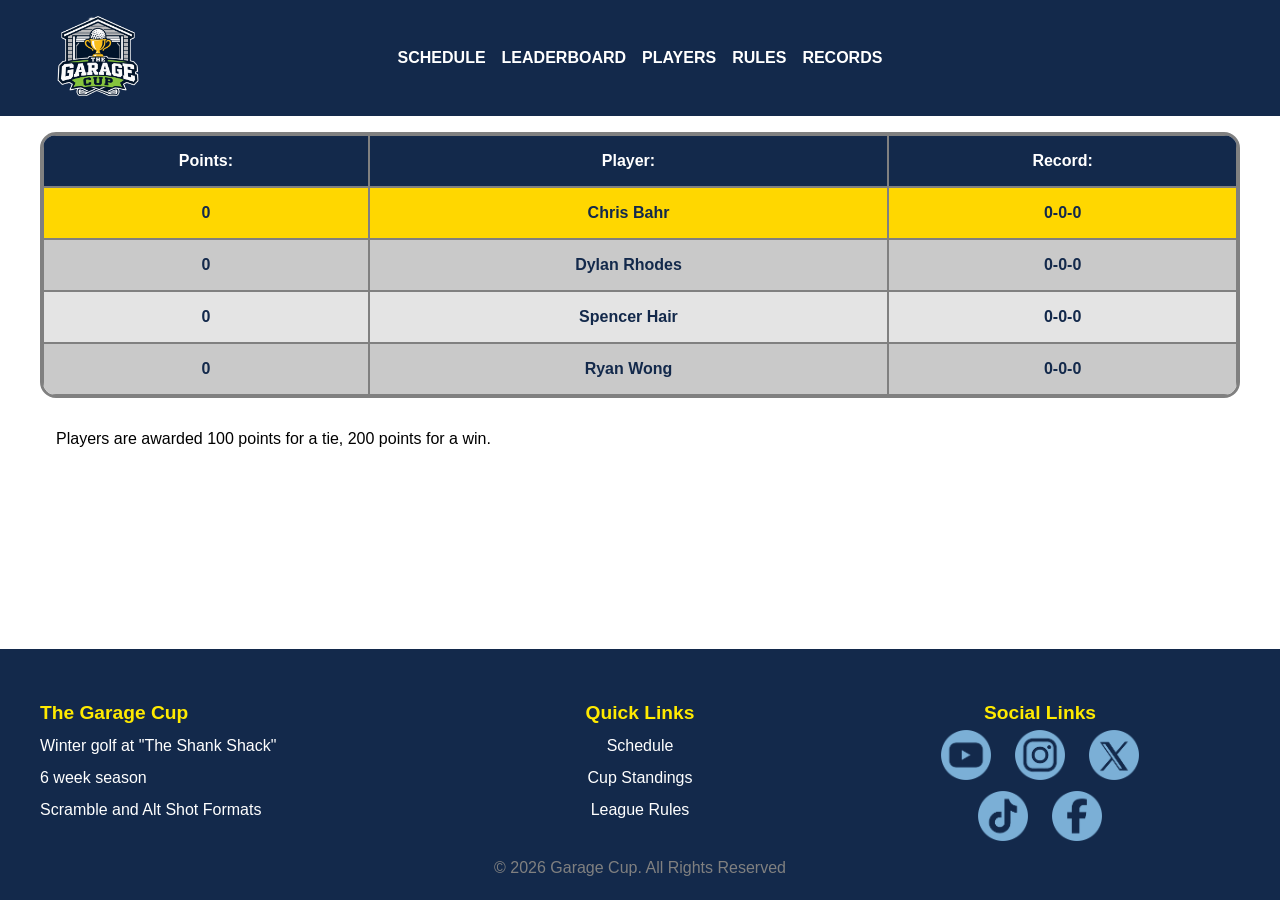
==== leaderboard.html @ 925f1c3c "update current leader" ====
<!DOCTYPE html>
<html lang="en">
<head>
    <meta charset="UTF-8">
    <meta name="viewport" content="width=device-width, initial-scale=1.0">
    <title>Golf League</title>
    <script src="js/script.js" defer></script>
    <link rel="stylesheet" href="css/style.css">
</head>
<body class="fillPage">
    <header>
        <div class="headerContainer">
            <a href="index.html"><img src="images/logo.png" alt="" class="logo"></a>
            <button class="menuToggle" type="button" aria-expanded="false" aria-controls="mobileMenu" aria-label="Open navigation menu">
                <span></span>
                <span></span>
                <span></span>
            </button>
            <div class="rightAlign">
            </div>
            <div class="mobileMenu" id="mobileMenu">
                <nav>
                    <a href="schedule.html">Schedule</a>
                    <a href="leaderboard.html">Leaderboard</a>
                    <a href="players.html">Players</a>
                    <a href="#">Rules</a>
                    <a href="#">Records</a>
                </nav>
            </div>
        </div>
    </header>
    <div>
        <table class="tableSchedule">
            <tr>
                <th>Points:</th>
                <th>Player:</th>
                <th>Record:</th>
            </tr>
            <tr style="background-color:gold">
                <td>0</td>
                <td>Chris Bahr</td>
                <td>0-0-0</td>
            </tr>
            <tr>
                <td>0</td>
                <td>Dylan Rhodes</td>
                <td>0-0-0</td>
            </tr>
            <tr>
                <td>0</td>
                <td>Spencer Hair</td>
                <td>0-0-0</td>
            </tr>
            <tr>
                <td>0</td>
                <td>Ryan Wong</td>
                <td>0-0-0</td>
            </tr>
        </table>
        <div class="scheduleTextArea">
            <p>Players are awarded 100 points for a tie, 200 points for a win.</p>
            
        </div>

    </div>
    <footer>
        <div class="col_3_container">
            <div class="leftAlign">
                <p>
                    The Garage Cup 
                    <br>
                    Winter golf at "The Shank Shack"
                    <br>
                    6 week season
                    <br>
                    Scramble and Alt Shot Formats
                </p>
            </div>
            <div>
                <p>
                    Quick Links
                    <br>
                    <a href="schedule.html">Schedule</a> <br>
                    <a href="#">Cup Standings</a> <br>
                    <a href="#">League Rules</a>
                </p>
            </div>
            <div class="icons">
                <p>Social Links</p>
                <a href="#"><img src="images/icons/iYoutube.png" alt=""></a>
                <a href="#"><img src="images/icons/iInstagram.png" alt=""></a>
                <a href="#"><img src="images/icons/iX.png" alt=""></a>
                <br>
                <a href="#"><img src="images/icons/iTikTok.png" alt=""></a>
                <a href="#"><img src="images/icons/iFacebook.png" alt=""></a>  
            </div>
        </div>
        <p style="text-align: center; color:gray">&copy; 2026 Garage Cup. All Rights Reserved</p>
    </footer>

</body>
</html>
---- css/style.css ----
* {
    margin:0;
    box-sizing: border-box;
    font-family: arial;
}
html {
    font-size: 100%;
    width: 100%;
    overflow-x: hidden;
}
body {
    font-size: 1rem;
    width: 100%;
    overflow-x: hidden;
}
h1 {
    font-size: 2.25rem;
}
h2 {
    font-size: 1.75rem;
}
h3 {
    font-size: 1.5rem;
}
h4 {
    font-size: 1.25rem;
}
h5 {
    font-size: 1.125rem;
}
h6 {
    font-size: 1rem;
}
p {
    font-size: 1rem;
}
a {
    text-decoration: none;
}
.maxContainer {
    max-width: 1200px;
    margin:0 auto;
    position: relative;
}
header {
    width:100%;
    padding:1rem;
    background-color: #13294b;
    user-select: none;
}
.headerContainer {
    max-width: 1200px;
    margin:0 auto;
    display:grid;
    grid-template-columns: 110px 1fr 110px;
    color:white;
    text-align: center;
    align-items: center;
}
.headerContainer > a {
    grid-column: 1;
    grid-row: 1;
}
.menuToggle {
    display: none;
}
.mobileMenu {
    display: contents;
}
.mobileMenu nav {
    grid-column: 2;
    grid-row: 1;
    display: flex;
    align-items: center;
    justify-content: center;
}
.rightAlign {
    grid-column: 3;
    grid-row: 1;
}
nav a {
    text-transform: uppercase;
    font-weight: bold;
    font-size:1rem;
    font-family: arial;
}
header a {
    color:white;
    margin:0 .5rem;
}
.logo {
    height:80px;
    text-align: left;
}
.rightAlign {
    text-align: right;
}
.leftAlign {
    text-align: left;
}
footer {
    background-color: #13294b;
    padding:3rem 1rem 1rem 1rem;
    line-height: 2;
}
footer a {
    color:white;
}
footer div p::first-line {
    font-weight: bold;
    font-size: 1.2rem;
    color:#ffea00;
    line-height: 1.7;
}
.col_3_container {
    max-width: 1200px;
    margin:0 auto;
    display:grid;
    grid-template-columns: 1fr 1fr 1fr;
    color:white;
    text-align: center;
}
.icons img {
    width:50px;
}
.icons a {
    margin:0 .6rem;
}
.mainBanner {
    width:100%;
    aspect-ratio: 3/1;
    background-image: url(../images/banner.png);
    background-size: cover;
    position: relative;
}
.bannerText {
    color:white;
    position:absolute;
    top:50%;
    left:50%;
    max-width: 1200px;
    width:100%;
    transform:translate(-50%, -50%);
    user-select: none;
}
.bannerText h2{
    text-transform: uppercase;
    letter-spacing: .2rem;
    font-size: 3.5rem;
    line-height: 1;
}
.bannerText p {
    font-style: italic;
    font-size: 1.5rem;
}
.primary-btn {
    background-color: #ffea00;
    border:2px solid white;
    color:#13294b;
    padding:.5rem 1rem;
    text-transform: uppercase;
    font-weight: 600;
    position: relative;
    z-index: 1;
}
.secondary-btn {
    background-color: rgba(19, 41, 75, 0.9);
    border: 2px solid white;
    color: white;
    padding: .5rem 1rem;
    text-transform: uppercase;
    font-weight: 600;
    position: relative;
    z-index: 1;
}
.widthChange {
    width:45%;
}
.heroActions {
    display: flex;
    gap: .75rem;
    margin-top: 1.25rem;
}
.seasonOverview {
    max-width: 1200px;
    margin: 0 auto;
    padding: 1.25rem 1rem 0;
    display: grid;
    grid-template-columns: repeat(3, 1fr);
    gap: 1rem;
}
.seasonOverview div {
    min-height: 82px;
    display: flex;
    flex-direction: column;
    justify-content: center;
    text-align: center;
    border-top: 4px solid #13294b;
    border-bottom: 1px solid #dce3ec;
    background: #f7f9fc;
}
.seasonOverview span {
    color: #5d6b7d;
    text-transform: uppercase;
    letter-spacing: .08rem;
    font-size: .75rem;
    margin-bottom: .35rem;
}
.seasonOverview strong {
    color: #13294b;
}
.seasonOverview a {
    border:1px solid #13294b;
    padding:.35rem;
    color: #13294b;
    font-weight: bold;
    display: inline-block;
    margin:.35rem 0;
}
.cardAreas {
    display:grid;
    grid-template-columns: 1fr 1fr;
    max-width: 1200px;
    margin:0 auto;
    padding:1rem;
    text-align: center;
}
.cardAreas div {
    padding:1rem;
    background:#7bafd4;
    margin:1rem;
    border-radius: 1rem;
    box-shadow: 0px 0px 8px rgba(0, 0, 0, 0.465);
    color:white;
    position: relative;
    overflow: hidden;
}
.cardAreas h2, .cardAreas h3, .cardAreas p {
    z-index: 1;
    position: relative;
    text-shadow: 1px 2px 3px rgba(0, 0, 0, 0.75);
}
.cardAreas .cardLabel {
    text-transform: uppercase;
    letter-spacing: .12rem;
    font-size: .8rem;
    font-weight: bold;
}
.cardAreas .detailLabel {
    display: block;
    color: white;
    font-family: arial;
    font-size: .72rem;
    font-style: normal;
    text-transform: uppercase;
    letter-spacing: .08rem;
}
.cardDetails {
    width: 100%;
    display: grid;
    grid-template-columns: repeat(3, 1fr);
    gap: .5rem;
    background: transparent !important;
    box-shadow: none !important;
    margin: 0 !important;
    padding: 0 !important;
}
.cardDetails h3 {
    font-size: 1.1rem;
}
.leaderStats {
    width: 60%;
    display: grid;
    grid-template-columns: 1fr 1fr;
    gap: .5rem;
    background: rgba(19, 41, 75, .72) !important;
    box-shadow: none !important;
    border-radius: .5rem;
    margin: .25rem auto 0 !important;
    padding: .65rem !important;
}
.leaderStats p {
    margin: 0;
}
.cardAreas span {
    font-style: italic;
    color:#ffea00;
}
.cardAreas .upcomingEvent {
    display: flex;
    flex-direction: column;
    justify-content: space-evenly;
    align-items: center;
}
.bioImg {
    width:50%;
    height: auto;
    aspect-ratio: 1/1;
    object-fit: cover;
    border-radius: 50%;
    border:4px solid white;
    position: relative;
    z-index: 1;
}
#course_bkrd_img {
    position: absolute;
    width:100%;
    height:100%;
    object-fit: cover;
    top:0;
    left: 0;
    z-index: 0;
    opacity: .25;
}
#playerImg_bkrd {
    position: absolute;
    width:100%;
    height:100%;
    object-fit: cover;
    top:0;
    left: 0;
    z-index: 0;
    opacity: .25;
}
.aboutLeague {
    padding: 3rem 1rem;
    background-color: #13294b;
    border-bottom:4px solid white;
}
.aboutLeague h2 {
    margin-bottom: 2rem;
    color: #ffffff;
    font-size: 2rem;
}
.aboutLeague p {
    margin-bottom: 1.5rem;
    color: #ffffff;
    font-size: 1.1rem;
    line-height: 1.7;
}
.aboutLeague .aboutTagline {
    margin-top: 2rem;
    margin-bottom: 0;
    color: #ffffff;
    font-weight: bold;
    font-size: 1.3rem;
}
.leagueHighlights {
    padding:3rem;
    max-width: 1200px;
    margin:0 auto;
    display:flex;
    flex-wrap: wrap;
}
.leagueHighlights .video {
    flex: 2;
    margin:2rem;
}
.leagueHighlights div {
    flex: 1;
    margin:2rem;
}
.leagueHighlights div iframe {
    width:100%;
    aspect-ratio: 16/9;
    height:auto;
}
.leagueHighlights .roundHighlightInfo {
    display: flex;
    flex-direction: column;
    justify-content: space-between;
    color: #5d6b7d;
}
.roundHighlightInfo article {
    padding: .85rem 1rem;
    border-left: 4px solid #ffea00;
    background: #f7f9fc;
}
.roundHighlightInfo .highlightLabel {
    display: block;
    font-weight: bold;
    font-size: .9rem;
    color:#13294b;
    text-transform: uppercase;
    letter-spacing: .05rem;
}
.roundHighlightInfo p {
    margin-top: .35rem;
    line-height: 1.45;
}
.leagueHighlights h2 {
    flex:100%;
    font-size: 2rem;
    margin-left:2rem;
    color: #13294b;
}
/** Table CSS **/
.fillPage {
    min-height: 100vh;
    display: grid;
    grid-template-rows: auto 1fr auto;

}
.tableSchedule {
    max-width: 1200px;
    width: 100%;
    margin:1rem auto;
    border-collapse: separate;
    border-spacing: 0;
    overflow: hidden;
    border:3px solid gray;
    border-radius: 1rem;
    text-align: center;
}
.tableSchedule tr {
    background-color: #e4e4e4;

}
.tableSchedule tr:nth-child(odd) {
    background-color: #c9c9c9;
}
.tableSchedule tr:nth-child(1) {
    background-color: #13294b;
    color: #ffffff;
}
.tableSchedule th {
    padding:1rem;
    border:1px solid gray;
}
.tableSchedule td {
    border:1px solid gray;
    padding:1rem;
    color:#13294b;
    font-weight: bold;
}
.scheduleTextArea {
    max-width: 1200px;
    padding:1rem;
    margin: 1rem auto;

}



@media (max-width: 900px) {
    .headerContainer {
        grid-template-columns: 80px minmax(0, 1fr) 44px;
    }

    .headerContainer > a {
        grid-column: 1;
        grid-row: 1;
    }

    .logo {
        width: 80px;
        height: 60px;
        object-fit: contain;
    }

    .menuToggle {
        display: flex;
        grid-column: 3;
        grid-row: 1;
        width: 44px;
        height: 44px;
        padding: 10px;
        margin-left: auto;
        border: 1px solid rgba(255, 255, 255, 0.7);
        border-radius: 8px;
        background: transparent;
        flex-direction: column;
        justify-content: space-between;
        cursor: pointer;
    }

    .menuToggle span {
        width: 100%;
        height: 3px;
        border-radius: 3px;
        background: white;
        transition: transform 0.2s ease, opacity 0.2s ease;
    }

    .menuToggle[aria-expanded="true"] span:nth-child(1) {
        transform: translateY(10px) rotate(45deg);
    }

    .menuToggle[aria-expanded="true"] span:nth-child(2) {
        opacity: 0;
    }

    .menuToggle[aria-expanded="true"] span:nth-child(3) {
        transform: translateY(-10px) rotate(-45deg);
    }

    .mobileMenu {
        display: none;
        grid-column: 1 / -1;
        grid-row: 2;
        margin-top: 1rem;
        padding-top: 1rem;
        border-top: 1px solid rgba(255, 255, 255, 0.25);
    }

    .mobileMenu.isOpen {
        display: block;
    }

    .mobileMenu nav {
        display: grid;
        grid-template-columns: 1fr 1fr;
        gap: 0.25rem;
    }

    .mobileMenu nav a {
        padding: 0.65rem 0.25rem;
        margin: 0;
        font-size: 0.85rem;
    }

    .rightAlign {
        display: none;
    }

    .mainBanner {
        aspect-ratio: 3 / 4;
        background-position: center;
        background-image: url(../images/bannerMobile.png);
        position: relative;
    }

    .bannerText {
        padding: 0 1rem;
        transform:translate(0%, 0%);
        width:100%;
        height:100%;
        position: relative;
        top:0%;
        left:0%;
        text-align: center;
    }

    .bannerText h2 {
        padding-top:1.8rem;
        font-size: 2.25rem;
    }

    .bannerText p {
        font-size: 1.1rem;
    }
    .heroActions {
        position: absolute;
        bottom: 2.5rem;
        left: 50%;
        width: calc(100% - 2rem);
        max-width: 480px;
        transform: translateX(-50%);
        justify-content: center;
    }
    .heroActions a {
        flex: 1;
        text-align: center;
    }
    .cardAreas {
        grid-template-columns: 1fr;
    }

    .seasonOverview {
        grid-template-columns: 1fr;
        gap: .5rem;
        padding-top: 1rem;
    }

    .seasonOverview div {
        min-height: 68px;
    }

    .cardDetails {
        grid-template-columns: repeat(3, minmax(0, 1fr));
    }

    .leaderStats {
        width: min(80%, 280px);
    }

    .leagueHighlights {
        padding: 2rem 1rem;
        flex-direction: column;
    }

    .leagueHighlights h2 {
        margin-left: 1rem;
    }

    .leagueHighlights .video,
    .leagueHighlights div {
        width: 100%;
        margin: 1rem 0;
    }

    .col_3_container {
        grid-template-columns: 1fr;
        gap: 1.5rem;
    }

    .leftAlign {
        text-align: center;
    }
}

@media (max-width: 480px) {
    .headerContainer {
        grid-template-columns: 80px minmax(0, 1fr) 44px;
    }

    .rightAlign input {
        max-width: 180px;
    }

    .bannerText h2 {
        font-size: 1.8rem;
    }

    .bannerText p {
        font-size: 1rem;
    }

    .cardAreas {
        padding: 0.5rem;
    }

    .cardAreas div {
        margin: 0.5rem;
    }

    .aboutLeague {
        padding: 2rem 1.25rem;
    }
    .tableSchedule {
        font-size: 67%;
    }
}
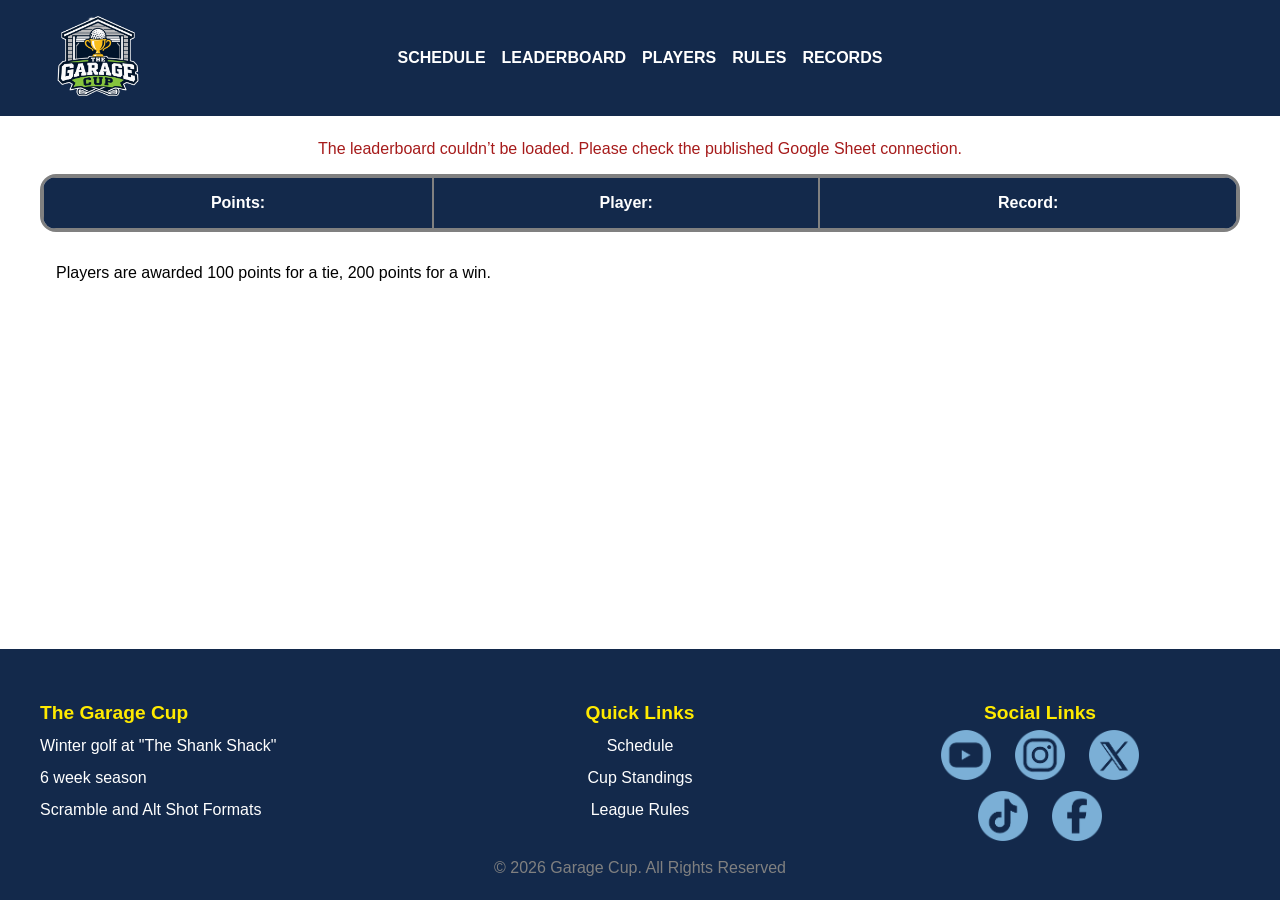
==== commit 6e7f2e7c: "update" ====
--- a/leaderboard.html
+++ b/leaderboard.html
@@ -3,8 +3,10 @@
 <head>
     <meta charset="UTF-8">
     <meta name="viewport" content="width=device-width, initial-scale=1.0">
-    <title>Golf League</title>
+    <title>Leaderboard | The Garage Cup</title>
     <script src="js/script.js" defer></script>
+    <script src="js/csv.js" defer></script>
+    <script src="js/leaderboard.js" defer></script>
     <link rel="stylesheet" href="css/style.css">
 </head>
 <body class="fillPage">
@@ -30,32 +32,16 @@
         </div>
     </header>
     <div>
-        <table class="tableSchedule">
-            <tr>
-                <th>Points:</th>
-                <th>Player:</th>
-                <th>Record:</th>
-            </tr>
-            <tr style="background-color:gold">
-                <td>0</td>
-                <td>Chris Bahr</td>
-                <td>0-0-0</td>
-            </tr>
-            <tr>
-                <td>0</td>
-                <td>Dylan Rhodes</td>
-                <td>0-0-0</td>
-            </tr>
-            <tr>
-                <td>0</td>
-                <td>Spencer Hair</td>
-                <td>0-0-0</td>
-            </tr>
-            <tr>
-                <td>0</td>
-                <td>Ryan Wong</td>
-                <td>0-0-0</td>
-            </tr>
+        <p class="dataStatus" id="leaderboardStatus" role="status" aria-live="polite">Loading leaderboard…</p>
+        <table class="tableSchedule" id="leaderboardTable">
+            <thead>
+                <tr>
+                    <th>Points:</th>
+                    <th>Player:</th>
+                    <th>Record:</th>
+                </tr>
+            </thead>
+            <tbody id="leaderboardRows"></tbody>
         </table>
         <div class="scheduleTextArea">
             <p>Players are awarded 100 points for a tie, 200 points for a win.</p>
--- a/css/style.css
+++ b/css/style.css
@@ -225,7 +225,8 @@
     padding:1rem;
     text-align: center;
 }
-.cardAreas div {
+.cardAreas > div,
+.cardAreas > .playerCard {
     padding:1rem;
     background:#7bafd4;
     margin:1rem;
@@ -282,6 +283,20 @@
 .leaderStats p {
     margin: 0;
 }
+.playerCards .leaderStats {
+    width: min(100%, 420px);
+    grid-template-columns: repeat(3, minmax(0, 1fr));
+}
+.dataStatus {
+    max-width: 1200px;
+    margin: 1.5rem auto 0;
+    padding: 0 1rem;
+    color: #5d6b7d;
+    text-align: center;
+}
+.dataStatus.isError {
+    color: #a61b1b;
+}
 .cardAreas span {
     font-style: italic;
     color:#ffea00;
@@ -312,7 +327,8 @@
     z-index: 0;
     opacity: .25;
 }
-#playerImg_bkrd {
+#playerImg_bkrd,
+.playerCardBackground {
     position: absolute;
     width:100%;
     height:100%;
@@ -422,6 +438,26 @@
 .tableSchedule tr:nth-child(1) {
     background-color: #13294b;
     color: #ffffff;
+}
+#scheduleTable thead tr {
+    background-color: #13294b;
+    color: #ffffff;
+}
+#scheduleTable tbody tr:nth-child(1) {
+    background-color: #c9c9c9;
+    color: #13294b;
+}
+#leaderboardTable thead tr {
+    background-color: #13294b;
+    color: #ffffff;
+}
+#leaderboardTable tbody tr:nth-child(1) {
+    background-color: #c9c9c9;
+    color: #13294b;
+}
+#leaderboardTable tbody tr.leaderRow {
+    background-color: gold;
+    color: #13294b;
 }
 .tableSchedule th {
     padding:1rem;
@@ -630,7 +666,8 @@
         padding: 0.5rem;
     }
 
-    .cardAreas div {
+    .cardAreas > div,
+    .cardAreas > .playerCard {
         margin: 0.5rem;
     }
 
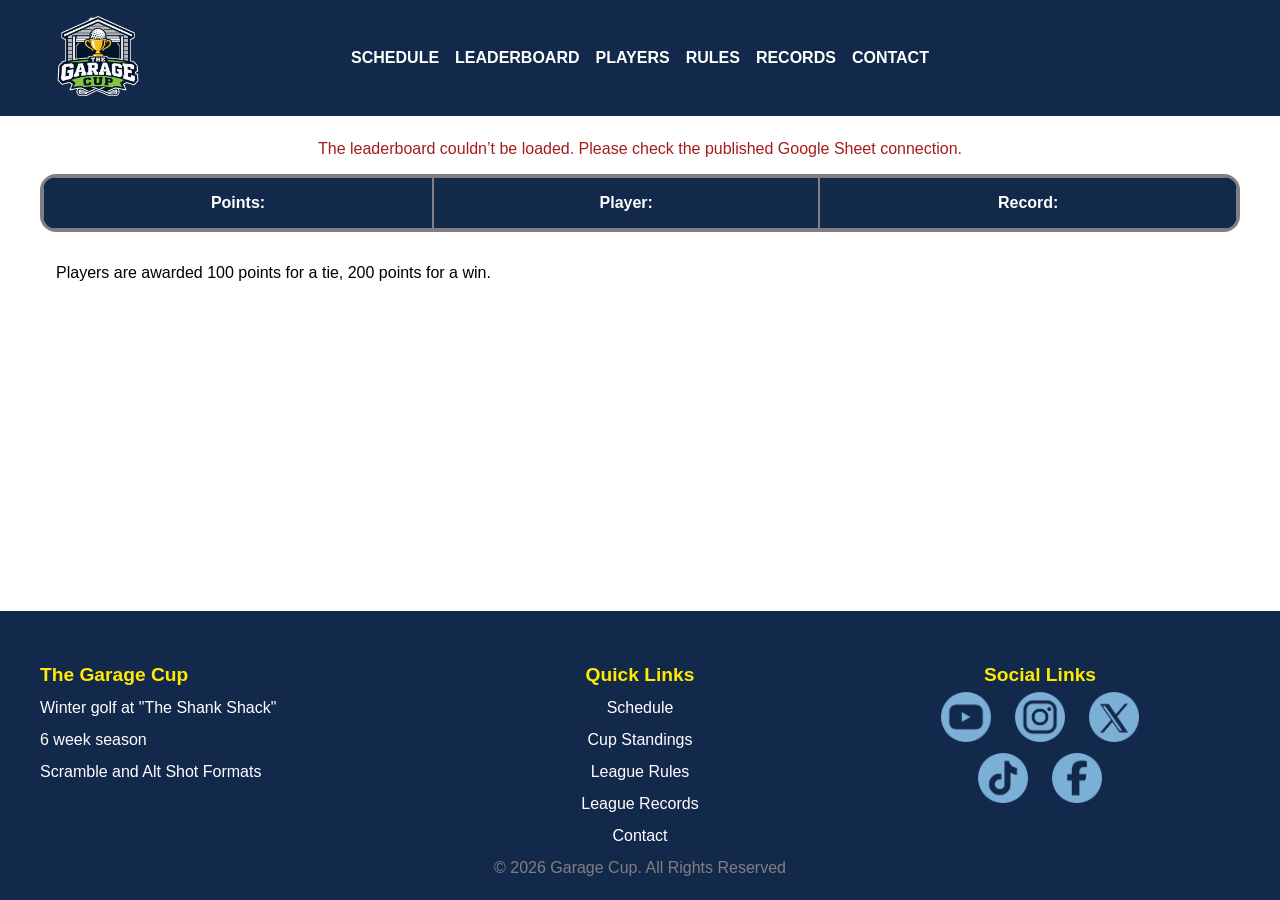
==== commit 17f06cea: "newUpdates" ====
--- a/leaderboard.html
+++ b/leaderboard.html
@@ -25,8 +25,9 @@
                     <a href="schedule.html">Schedule</a>
                     <a href="leaderboard.html">Leaderboard</a>
                     <a href="players.html">Players</a>
-                    <a href="#">Rules</a>
-                    <a href="#">Records</a>
+                    <a href="rules.html">Rules</a>
+                    <a href="records.html">Records</a>
+                    <a href="contact.html">Contact</a>
                 </nav>
             </div>
         </div>
@@ -67,8 +68,10 @@
                     Quick Links
                     <br>
                     <a href="schedule.html">Schedule</a> <br>
-                    <a href="#">Cup Standings</a> <br>
-                    <a href="#">League Rules</a>
+                    <a href="leaderboard.html">Cup Standings</a> <br>
+                    <a href="rules.html">League Rules</a><br>
+                    <a href="records.html">League Records</a><br>
+                    <a href="contact.html">Contact</a>
                 </p>
             </div>
             <div class="icons">
--- a/css/style.css
+++ b/css/style.css
@@ -269,6 +269,39 @@
 .cardDetails h3 {
     font-size: 1.1rem;
 }
+.nextTeams {
+    position: relative;
+    z-index: 1;
+    width: 100%;
+    display: grid;
+    grid-template-columns: minmax(0, 1fr) auto minmax(0, 1fr);
+    align-items: center;
+    gap: .5rem;
+}
+.nextTeams[hidden] {
+    display: none;
+}
+.nextTeams .teamPlayers {
+    padding: .5rem;
+    border-radius: .5rem;
+    background: rgba(19, 41, 75, .72);
+}
+.nextTeams .teamPlayers span {
+    display: block;
+    color: white;
+    font-size: 1rem;
+    font-style: normal;
+    font-weight: bold;
+    text-shadow: 1px 2px 3px rgba(0, 0, 0, 0.75);
+}
+.nextTeams .teamVs {
+    color: #ffea00;
+    font-size: .9rem;
+    font-style: normal;
+    font-weight: bold;
+    text-transform: uppercase;
+    text-shadow: 1px 2px 3px rgba(0, 0, 0, 0.75);
+}
 .leaderStats {
     width: 60%;
     display: grid;
@@ -327,6 +360,9 @@
     z-index: 0;
     opacity: .25;
 }
+#course_bkrd_img[hidden] {
+    display: none;
+}
 #playerImg_bkrd,
 .playerCardBackground {
     position: absolute;
@@ -475,8 +511,154 @@
     margin: 1rem auto;
 
 }
-
-
+.copyright {
+    text-align: center;
+    color: gray;
+}
+.contentPage {
+    width: calc(100% - 2rem);
+    max-width: 1100px;
+    margin: 0 auto;
+    padding: 2rem 0 3rem;
+}
+.pageHeading {
+    padding: 2rem;
+    margin-bottom: 2rem;
+    color: white;
+    background: #13294b;
+    border-bottom: 5px solid #ffea00;
+}
+.pageHeading h1 {
+    margin: .35rem 0 .75rem;
+    font-size: clamp(2rem, 5vw, 3rem);
+}
+.pageHeading p:last-child {
+    max-width: 720px;
+    line-height: 1.65;
+}
+.pageHeading .eyebrow {
+    color: #ffea00;
+    font-weight: bold;
+    font-size: .8rem;
+    letter-spacing: .12rem;
+    text-transform: uppercase;
+}
+.contentSection {
+    margin: 2rem 0;
+}
+.contentSection > h2 {
+    margin-bottom: 1rem;
+    color: #13294b;
+}
+.infoGrid,
+.contactGrid {
+    display: grid;
+    grid-template-columns: repeat(2, minmax(0, 1fr));
+    gap: 1rem;
+}
+.infoCard {
+    padding: 1.25rem;
+    border-top: 4px solid #13294b;
+    background: #f2f5f9;
+    color: #27374c;
+}
+.infoCard h3,
+.infoCard h2 {
+    margin-bottom: .65rem;
+    color: #13294b;
+}
+.infoCard p,
+.infoCard li {
+    line-height: 1.6;
+}
+.infoCard ol,
+.ruleList {
+    padding-left: 1.35rem;
+}
+.infoCard li + li,
+.ruleList li + li {
+    margin-top: .5rem;
+}
+.infoCard a {
+    color: #13294b;
+    font-weight: bold;
+    text-decoration: underline;
+    text-decoration-color: #b5a500;
+    text-underline-offset: .15rem;
+}
+.ruleList {
+    padding: 1.25rem 1.25rem 1.25rem 2.5rem;
+    border-left: 4px solid #ffea00;
+    background: #f2f5f9;
+    color: #27374c;
+    line-height: 1.6;
+}
+.rulesNote,
+.recordsNote,
+.contactNote {
+    padding: 1rem 1.25rem;
+    border-left: 4px solid #ffea00;
+    background: #f7f9fc;
+    color: #5d6b7d;
+    line-height: 1.6;
+}
+.recordsTableWrap {
+    overflow-x: auto;
+    border: 1px solid #d5dce5;
+    border-radius: .5rem;
+}
+.recordsTable {
+    width: 100%;
+    min-width: 620px;
+    border-collapse: collapse;
+    text-align: left;
+}
+.recordsTable th,
+.recordsTable td {
+    padding: .9rem 1rem;
+    border-bottom: 1px solid #d5dce5;
+}
+.recordsTable thead {
+    color: white;
+    background: #13294b;
+}
+.recordsTable tbody tr:nth-child(even) {
+    background: #f2f5f9;
+}
+.recordsTable tbody th {
+    color: #13294b;
+}
+.recordsTable tbody tr:last-child th,
+.recordsTable tbody tr:last-child td {
+    border-bottom: 0;
+}
+.recordsNote {
+    margin-top: 1rem;
+}
+.contactGrid {
+    grid-template-columns: repeat(3, minmax(0, 1fr));
+}
+.contactCard h2 {
+    font-size: 1.35rem;
+}
+.contactNumber {
+    display: inline-block;
+    margin-bottom: .9rem;
+    color: #7bafd4;
+    font-size: .8rem;
+    font-weight: bold;
+    letter-spacing: .1rem;
+}
+.contactTip {
+    margin-top: 1rem;
+    padding-top: .75rem;
+    border-top: 1px solid #d5dce5;
+    color: #5d6b7d;
+    font-size: .9rem;
+}
+.contactNote {
+    margin-top: 2rem;
+}
 
 @media (max-width: 900px) {
     .headerContainer {
@@ -643,6 +825,9 @@
     .leftAlign {
         text-align: center;
     }
+    .contactGrid {
+        grid-template-columns: 1fr;
+    }
 }
 
 @media (max-width: 480px) {
@@ -674,6 +859,12 @@
     .aboutLeague {
         padding: 2rem 1.25rem;
     }
+    .pageHeading {
+        padding: 1.25rem;
+    }
+    .infoGrid {
+        grid-template-columns: 1fr;
+    }
     .tableSchedule {
         font-size: 67%;
     }
